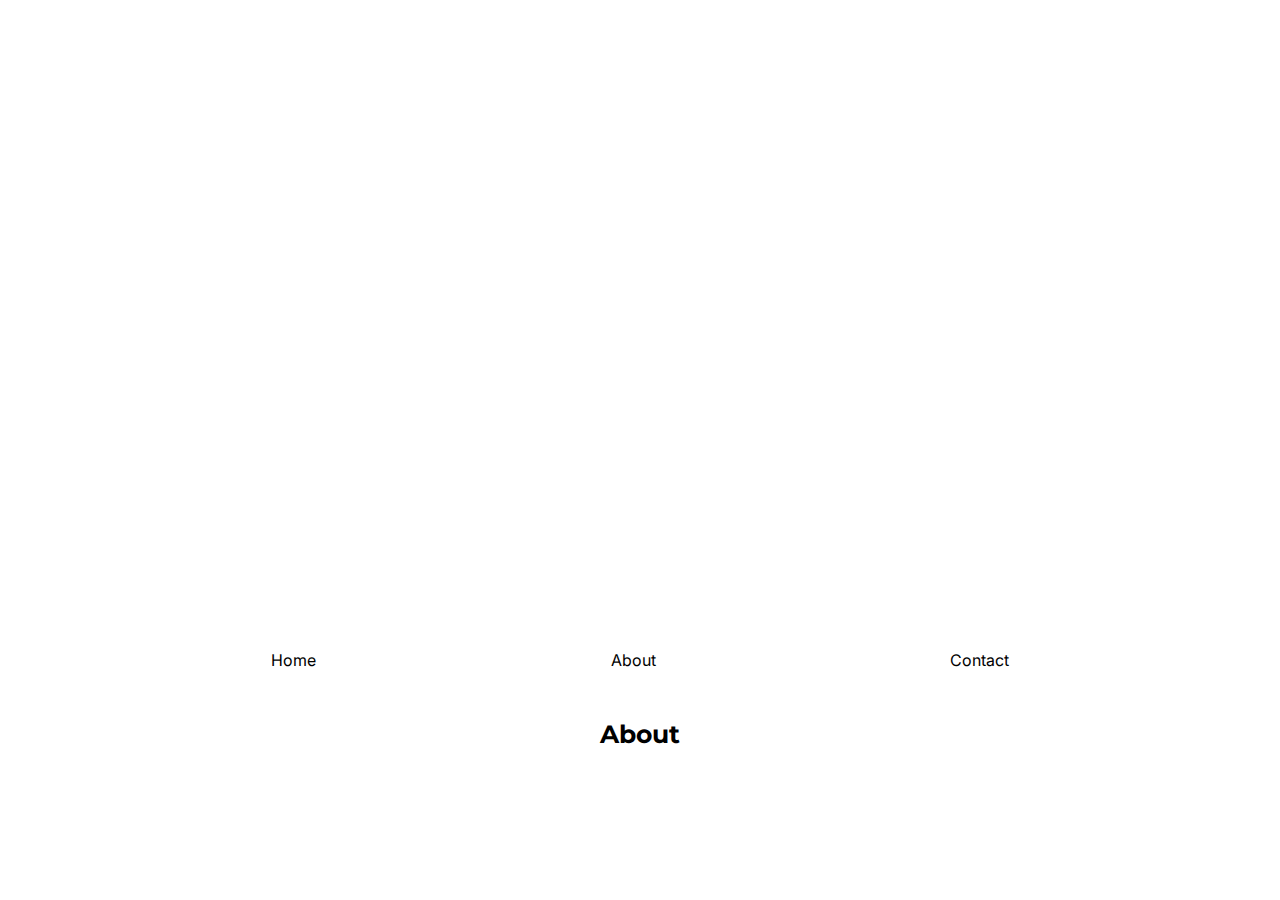
==== about/index.html @ c6ca47a1 "update125" ====
<!DOCTYPE html>
<html lang="en">
<head>
  <link rel="shortcut icon" href="../favicon.ico">
  <meta charset="UTF-8">
  <meta http-equiv="X-UA-Compatible" content="IE=edge">
  <meta name="viewport" content="width=device-width, initial-scale=1.0">
  <meta name="description" content="about us">
  <title>About</title>
  <link rel="stylesheet" href="../styles/normalize.css">
  <link rel="preconnect" href="https://fonts.googleapis.com">
  <link rel="preconnect" href="https://fonts.gstatic.com" crossorigin>
  <link href="https://fonts.googleapis.com/css2?family=Inter:wght@400;700&family=Montserrat:wght@400;700&display=swap" rel="stylesheet"> 
  <link rel="stylesheet" href="../styles/main.css">
</head>
<body>
  <div class="hero">
    <div class="video-wraper">
      <video autoplay muted loop playsinline poster="images/finalvideojellyfish.mp4">
        <source src="images/Finalvideojellyfish.webm">
        <source src="images/finalvideojellyfish.mp4">
        **Your browser is older than my grandpa and doesnt support HTML5 Video**
      </video>
    </div>
    </div>
  <header>
    <nav>
      <ul>
        <li><a href="../">Home</a></li>
        <li><a>About</a></li>
        <li><a href="../contact/">Contact</a></li>
      </ul>
    </nav>
  </header>
  <main>
    <h1>About</h1>
  </main>
</body>

</html>
---- styles/main.css ----
*{
  box-sizing: border-box;
}
body{
  display: flex;
  flex-direction: column;
  font-family: Inter, sans-serif;
  line-height: 2.5rem;
}
h1,h2,h3,h4{
  font-family: 'Montserrat', sans-serif;
  font-size: 25px;
  line-height: 10px;
}

img{width: 100%;
  height:auto;
  display: block;}

  main{
    padding: 0 1rem;
    max-width: 65rem;
    align-self: center;
  }

  article{
    margin-bottom: 6rem;
  }

  a{
    color:black;
    text-decoration: none;
    transition: text-decoration 300ms ease;
  }
a:hover{
  text-decoration: underline;


}
  header ul {
    list-style: none;
    padding: 0;
    margin: 0; 
    display:flex;
    justify-content: space-evenly;
  }
header a {
display: inline-block;
padding: 2rem;
}

.hero{
  position: relative;
}
.hero .text-content{
  display: flex;
  flex-direction: column;
  position: absolute;
  justify-content: center;
  align-items: center;
  inset: 0 0 0 0;
  padding: 0 1rem;


}
.hero h1{
  margin:0;
  color: white;
  font-size: clamp(2rem, 5vw, 4rem);
  text-shadow: 2px 2px 2px rgba(0,0,0,0.6);
}
.hero p{
  font-size: 2rem;
  color: white;

}

.button{
display: inline-block;
padding: 0.5rem 1rem;
background-color: #ccc;
color:black;
border-radius: 3px;
text-decoration: none;
transition: box-shadow 400ms ease;
}

.panel{
  display: flex;
  flex-direction: column;

}

.panel .image-wrapper{ order: -1;}

.button:hover{
color: black;
box-shadow: 1px 1px 4px rgba(0,0,0,0.6);
text-decoration: none;
}


.cards{
  display: flex; 
  flex-direction: column;
  gap: 1rem;
  padding: 0 1rem;
  text-align:center;
  text-size-adjust: 15px;
}
.cards img{
  width:100%; height:auto;
  object-fit: cover;
  aspect-ratio: 4 / 3;
}
.card {
  flex: 1 1 0;
  box-shadow: 3px 3px 8px 3px;
  transition: 300ms;
  border-radius: 4px;
}

.card:hover {
  box-shadow: 4px 4px 4px 4px;
}

.container {
  padding: 2px 7px;
}
.card{
    min-width: 65px;
    padding-top: 0px;
    padding-bottom: 0px;
    margin-bottom: 0px;
  flex: 1 1 40%;
}

@media (min-width: 400px) {.panel{
  flex-direction: row;
  gap: 2rem;
}

.panel .image-wrapper{
  flex: 1 1 40%;
  order:0
}
.panel .left{
  order: -1}

.panel h2{
  margin-top: 0;
}

.panel .text-content{
flex: 1 1 60%

}
  .cards { 
    flex-direction: row;
    flex-wrap: wrap-reverse;
  }
  
  .card{
    flex: 1 1 40%;
  }
}
  @media (min-width: 800px){
    .cards{
      flex-wrap: nowrap;
      
    }
}
  
/* video sytles*/
.hero .video-wrapper{
  height: 600px;
  width: 100%;
}
.hero video{
  display: block;
  height: 600px;
  width: 100%;
  object-fit: cover;
  overflow: hidden;

}
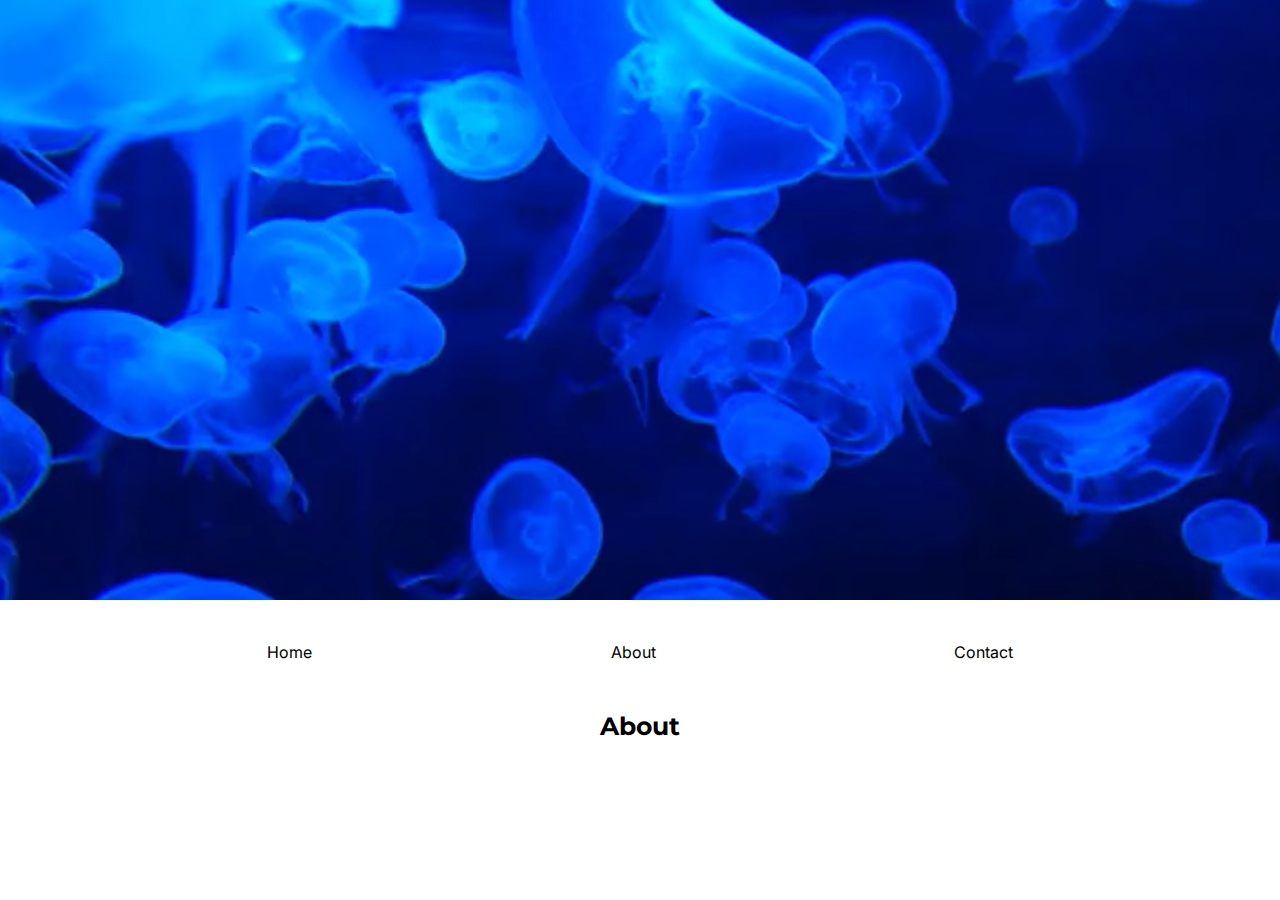
==== commit 412049d6: "addedplaceholder" ====
--- a/about/index.html
+++ b/about/index.html
@@ -16,9 +16,9 @@
 <body>
   <div class="hero">
     <div class="video-wraper">
-      <video autoplay muted loop playsinline poster="images/finalvideojellyfish.mp4">
-        <source src="images/Finalvideojellyfish.webm">
-        <source src="images/finalvideojellyfish.mp4">
+      <video autoplay muted loop playsinline poster="../images/poster.png">
+        <source src="../images/Finalvideojellyfish.webm">
+        <source src="../images/finalvideojellyfish.mp4">
         **Your browser is older than my grandpa and doesnt support HTML5 Video**
       </video>
     </div>
--- a/styles/main.css
+++ b/styles/main.css
@@ -6,6 +6,7 @@
   flex-direction: column;
   font-family: Inter, sans-serif;
   line-height: 2.5rem;
+  margin: 0;
 }
 h1,h2,h3,h4{
   font-family: 'Montserrat', sans-serif;
